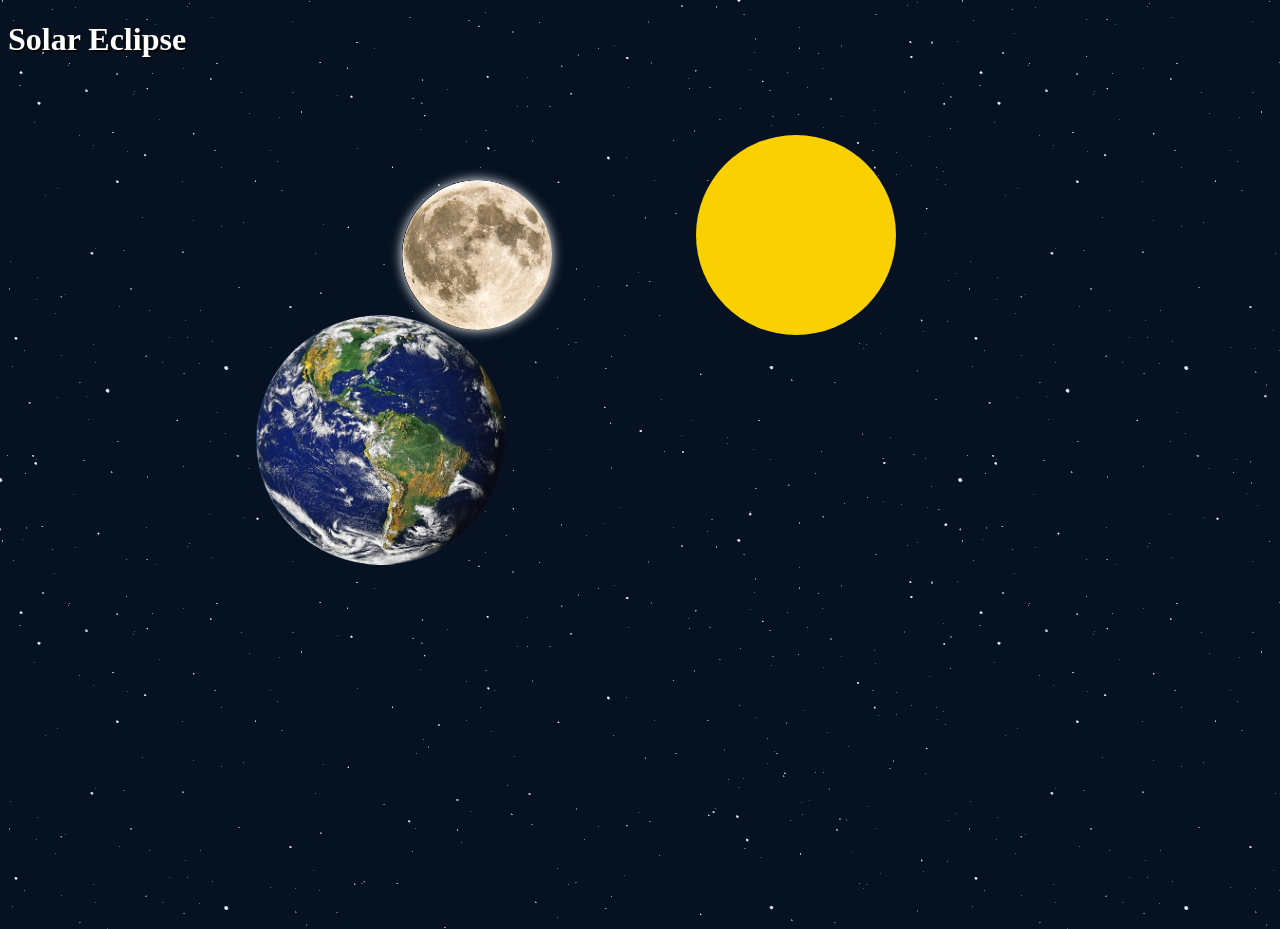
==== index.html @ 8b358709 "initial commit" ====
<!DOCTYPE html>
<html lang="en">
<head>
    <meta charset="UTF-8">
    <meta name="viewport" content="width=device-width, initial-scale=1.0">
    <title>Solar Eclipse</title>

    <link rel="stylesheet" type="text/css" href="./styles.css">

</head>
<body>
    
  <h1>Solar Eclipse</h1>  
  <div id="moon"></div>
  <div id="sun"> </div>
  <div id="earth"></div>
  
</body>

<script src="eclipse.js"></script>

</html>
---- styles.css ----
body {
    
    background-image: url(images/space.png);
    height: 100vh;
}
h1 {
    color: white;
    text-shadow: 2px 2px rgb(7, 7, 7);
}
#earth {
    position: absolute;
    z-index: 3;
    top: 35%;
    left: 20%;
    width: 250px;
    height: 250px;
    border-radius: 100%;
    background-image: url(images/earth.jpg);
    background-size: cover;
   
}
#moon {
    position: absolute;
    z-index: 1;
    top: 20%;
    width: 150px;
    height: 150px;
    border-radius: 50%;
    background-image: url(images/moon.jpg);
    background-size: cover;
    box-shadow: 0 0 12px white;
}

#sun {
    position: absolute;
    z-index: 0;
    top: 15%;
    right: 30%;
    width: 200px;
    height: 200px;
    border-radius: 100%;
    background-color: rgb(249, 208, 1); 
    animation: shine 5s ease-in-out infinite;
}
@keyframes shine {
    50%{
        box-shadow: 0 0 20px yellow;
        box-shadow: 0 0 50px yellow;
    }
}

a {
    background-color: beige;
    position: absolute;
    right: 5%;
    bottom: 10%;
    font-size: 1.5em;
    text-decoration-line: none;

}
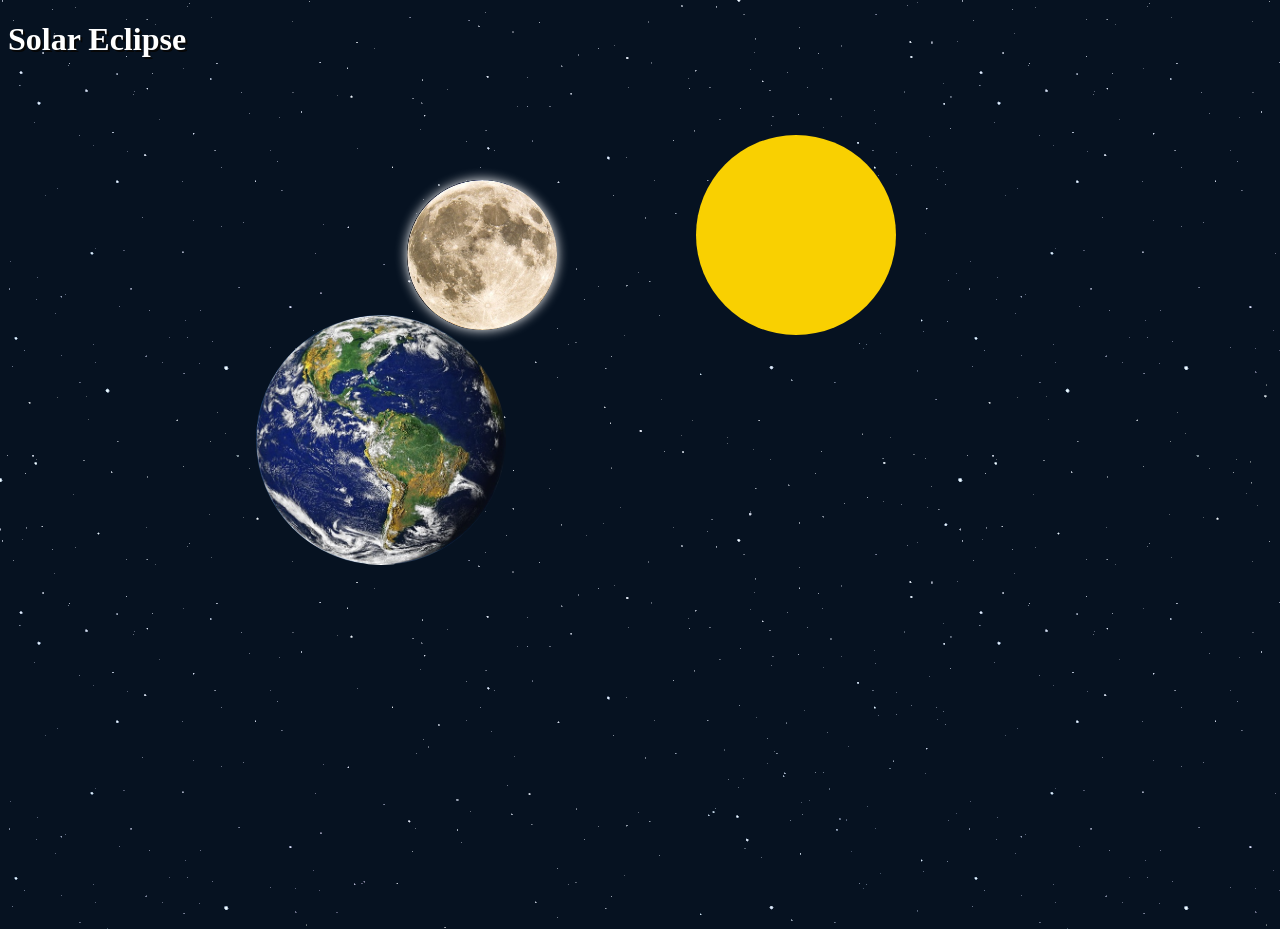
==== commit 1d005e0e: "Add files via upload" ====
--- a/index.html
+++ b/index.html
@@ -1,22 +1,22 @@
-<!DOCTYPE html>
-<html lang="en">
-<head>
-    <meta charset="UTF-8">
-    <meta name="viewport" content="width=device-width, initial-scale=1.0">
-    <title>Solar Eclipse</title>
-
-    <link rel="stylesheet" type="text/css" href="./styles.css">
-
-</head>
-<body>
-    
-  <h1>Solar Eclipse</h1>  
-  <div id="moon"></div>
-  <div id="sun"> </div>
-  <div id="earth"></div>
-  
-</body>
-
-<script src="eclipse.js"></script>
-
+<!DOCTYPE html>
+<html lang="en">
+<head>
+    <meta charset="UTF-8">
+    <meta name="viewport" content="width=device-width, initial-scale=1.0">
+    <title>Solar Eclipse</title>
+
+    <link rel="stylesheet" type="text/css" href="./styles.css">
+
+</head>
+<body>
+    
+  <h1>Solar Eclipse</h1>  
+  <div id="moon"></div>
+  <div id="sun"> </div>
+  <div id="earth"></div>
+  
+</body>
+
+<script src="eclipse.js"></script>
+
 </html>
--- a/styles.css
+++ b/styles.css
@@ -1,60 +1,60 @@
-body {
-    
-    background-image: url(images/space.png);
-    height: 100vh;
-}
-h1 {
-    color: white;
-    text-shadow: 2px 2px rgb(7, 7, 7);
-}
-#earth {
-    position: absolute;
-    z-index: 3;
-    top: 35%;
-    left: 20%;
-    width: 250px;
-    height: 250px;
-    border-radius: 100%;
-    background-image: url(images/earth.jpg);
-    background-size: cover;
-   
-}
-#moon {
-    position: absolute;
-    z-index: 1;
-    top: 20%;
-    width: 150px;
-    height: 150px;
-    border-radius: 50%;
-    background-image: url(images/moon.jpg);
-    background-size: cover;
-    box-shadow: 0 0 12px white;
-}
-
-#sun {
-    position: absolute;
-    z-index: 0;
-    top: 15%;
-    right: 30%;
-    width: 200px;
-    height: 200px;
-    border-radius: 100%;
-    background-color: rgb(249, 208, 1); 
-    animation: shine 5s ease-in-out infinite;
-}
-@keyframes shine {
-    50%{
-        box-shadow: 0 0 20px yellow;
-        box-shadow: 0 0 50px yellow;
-    }
-}
-
-a {
-    background-color: beige;
-    position: absolute;
-    right: 5%;
-    bottom: 10%;
-    font-size: 1.5em;
-    text-decoration-line: none;
-
-}
+body {
+    
+    background-image: url(images/space.png);
+    height: 100vh;
+}
+h1 {
+    color: white;
+    text-shadow: 2px 2px rgb(7, 7, 7);
+}
+#earth {
+    position: absolute;
+    z-index: 3;
+    top: 35%;
+    left: 20%;
+    width: 250px;
+    height: 250px;
+    border-radius: 100%;
+    background-image: url(images/earth.jpg);
+    background-size: cover;
+   
+}
+#moon {
+    position: absolute;
+    z-index: 1;
+    top: 20%;
+    width: 150px;
+    height: 150px;
+    border-radius: 50%;
+    background-image: url(images/moon.jpg);
+    background-size: cover;
+    box-shadow: 0 0 12px white;
+}
+
+#sun {
+    position: absolute;
+    z-index: 0;
+    top: 15%;
+    right: 30%;
+    width: 200px;
+    height: 200px;
+    border-radius: 100%;
+    background-color: rgb(249, 208, 1); 
+    animation: shine 5s ease-in-out infinite;
+}
+@keyframes shine {
+    50%{
+        box-shadow: 0 0 20px yellow;
+        box-shadow: 0 0 50px yellow;
+    }
+}
+
+a {
+    background-color: beige;
+    position: absolute;
+    right: 5%;
+    bottom: 10%;
+    font-size: 1.5em;
+    text-decoration-line: none;
+
+}
